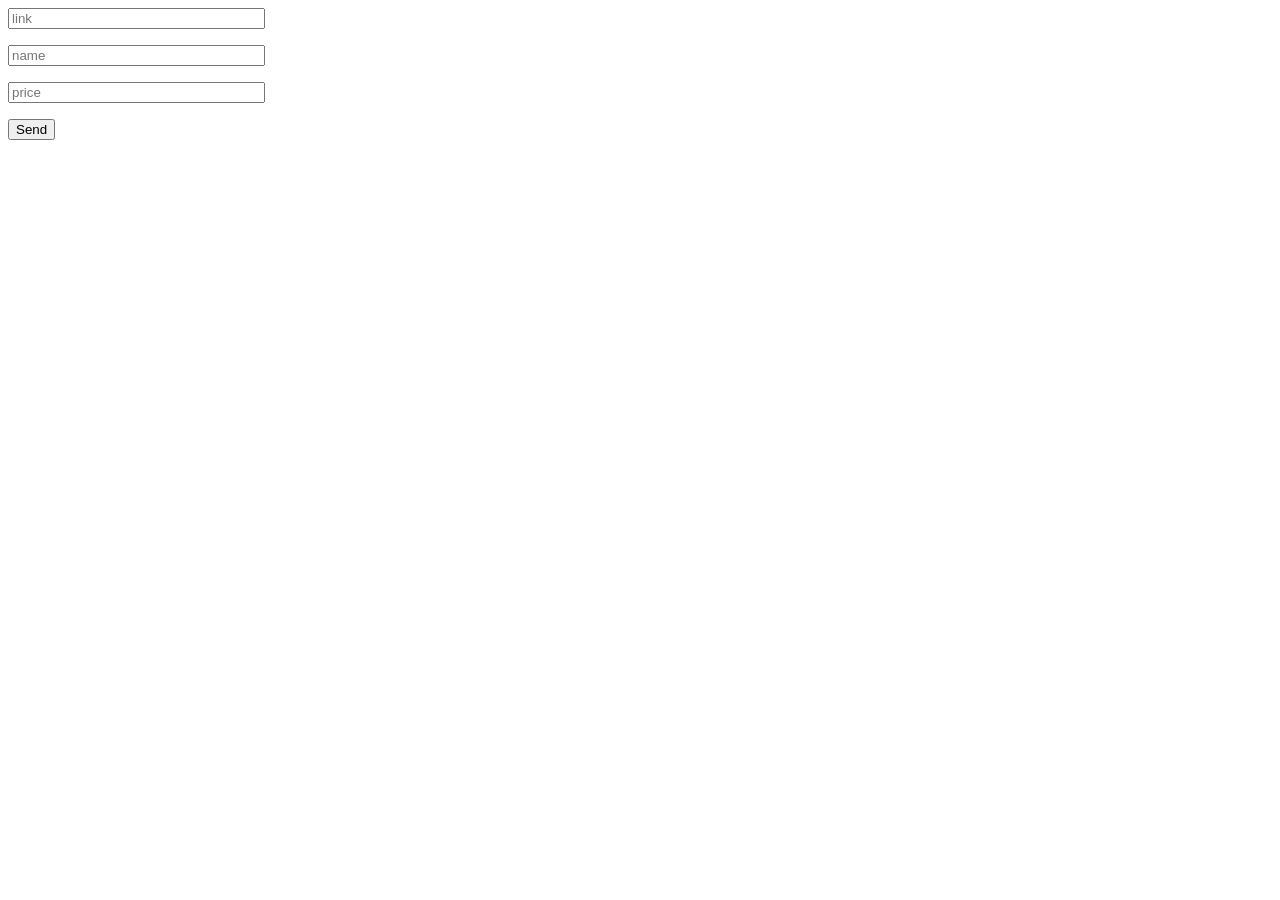
==== templates/add_product.html @ eb384f15 "created site" ====
<!DOCTYPE html>
<html lang="en">
<head>
    <meta charset="UTF-8">
    <meta http-equiv="X-UA-Compatible" content="IE=edge">
    <meta name="viewport" content="width=device-width, initial-scale=1.0">
    <title>Document</title>
</head>
<body>
    <form action="/products" method="post">
        <input name="link" type="text" size = "30" placeholder = "link">
        <p><input name="name" type="text" size = "30" placeholder = "name">
        <p><input name="price" type="text" size = "30" placeholder = "price">
        <p><input type="submit" value="Send">
    </form>
</body>
</html>
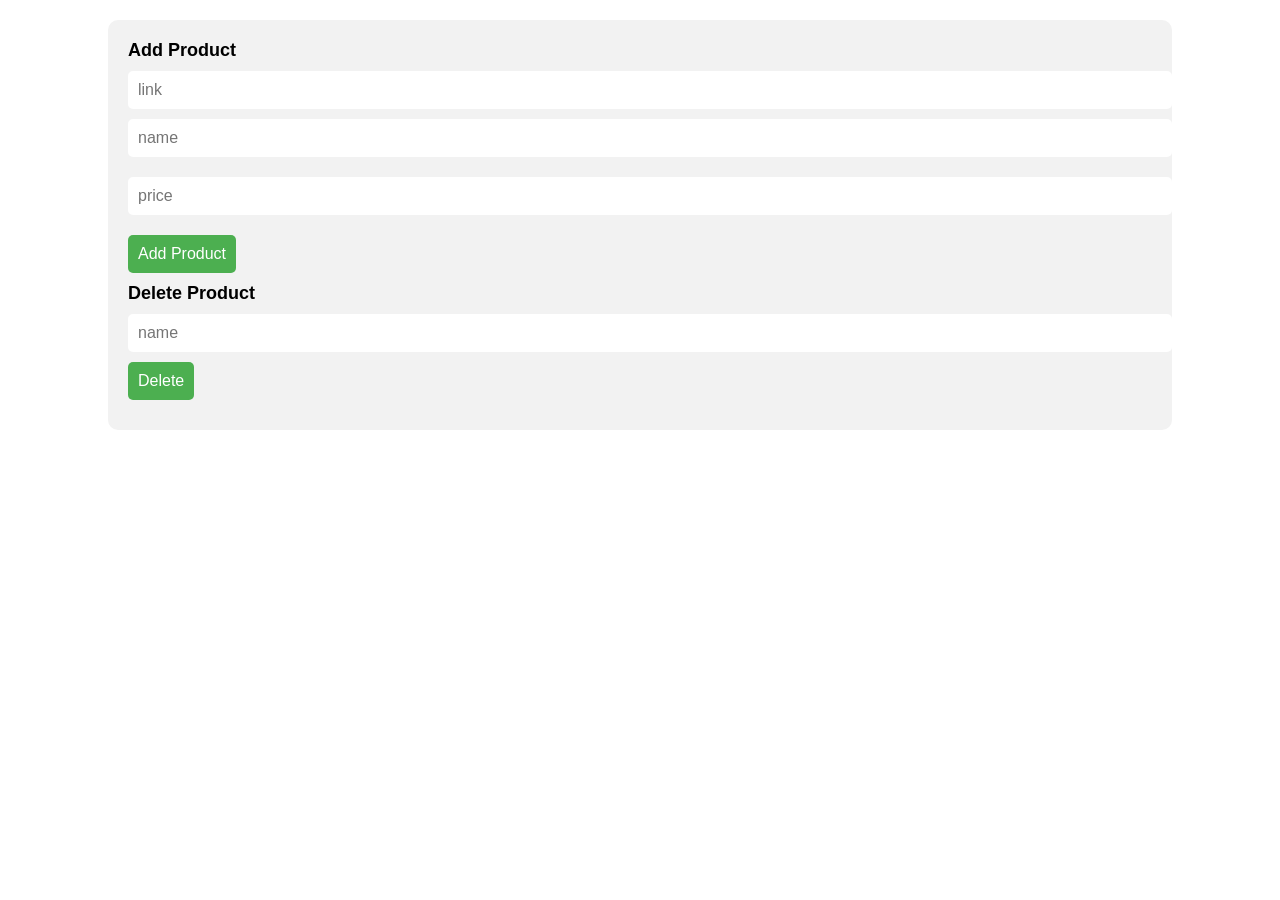
==== commit cac61ef4: "Add product deleting" ====
--- a/templates/add_product.html
+++ b/templates/add_product.html
@@ -5,13 +5,64 @@
     <meta http-equiv="X-UA-Compatible" content="IE=edge">
     <meta name="viewport" content="width=device-width, initial-scale=1.0">
     <title>Document</title>
+    <style>
+        body {
+            font-family: Arial, sans-serif;
+            margin: 0;
+            padding: 0;
+          }
+          
+          form {
+            width: 80%;
+            margin: auto;
+            background-color: #f2f2f2;
+            padding: 20px;
+            border-radius: 10px;
+            margin-top: 20px;
+          }
+          
+          input[type="text"] {
+            padding: 10px;
+            font-size: 16px;
+            border-radius: 5px;
+            border: none;
+            width: 100%;
+            margin-bottom: 10px;
+          }
+          
+          input[type="submit"] {
+            background-color: #4CAF50;
+            color: white;
+            padding: 10px;
+            font-size: 16px;
+            border: none;
+            border-radius: 5px;
+            cursor: pointer;
+          }
+          
+          input[type="submit"]:hover {
+            background-color: #3e8e41;
+          }
+          
+          p {
+            margin: 0;
+            padding: 0;
+            font-size: 18px;
+            font-weight: bold;
+            margin-bottom: 10px;
+          }
+    </style>
 </head>
 <body>
     <form action="/products" method="post">
-        <input name="link" type="text" size = "30" placeholder = "link">
-        <p><input name="name" type="text" size = "30" placeholder = "name">
-        <p><input name="price" type="text" size = "30" placeholder = "price">
-        <p><input type="submit" value="Send">
+        <p>Add Product</p>
+        <input name="link" type="text" size="30" placeholder="link">
+        <p><input name="name" type="text" size="30" placeholder="name">
+        <p><input name="price" type="text" size="30" placeholder="price">
+        <p><input type="submit" value="Add Product">
+        <p>Delete Product</p>
+        <input name="delete_name" type="text" size="30" placeholder="name">
+        <p><input type="submit" value="Delete">
     </form>
 </body>
 </html>
